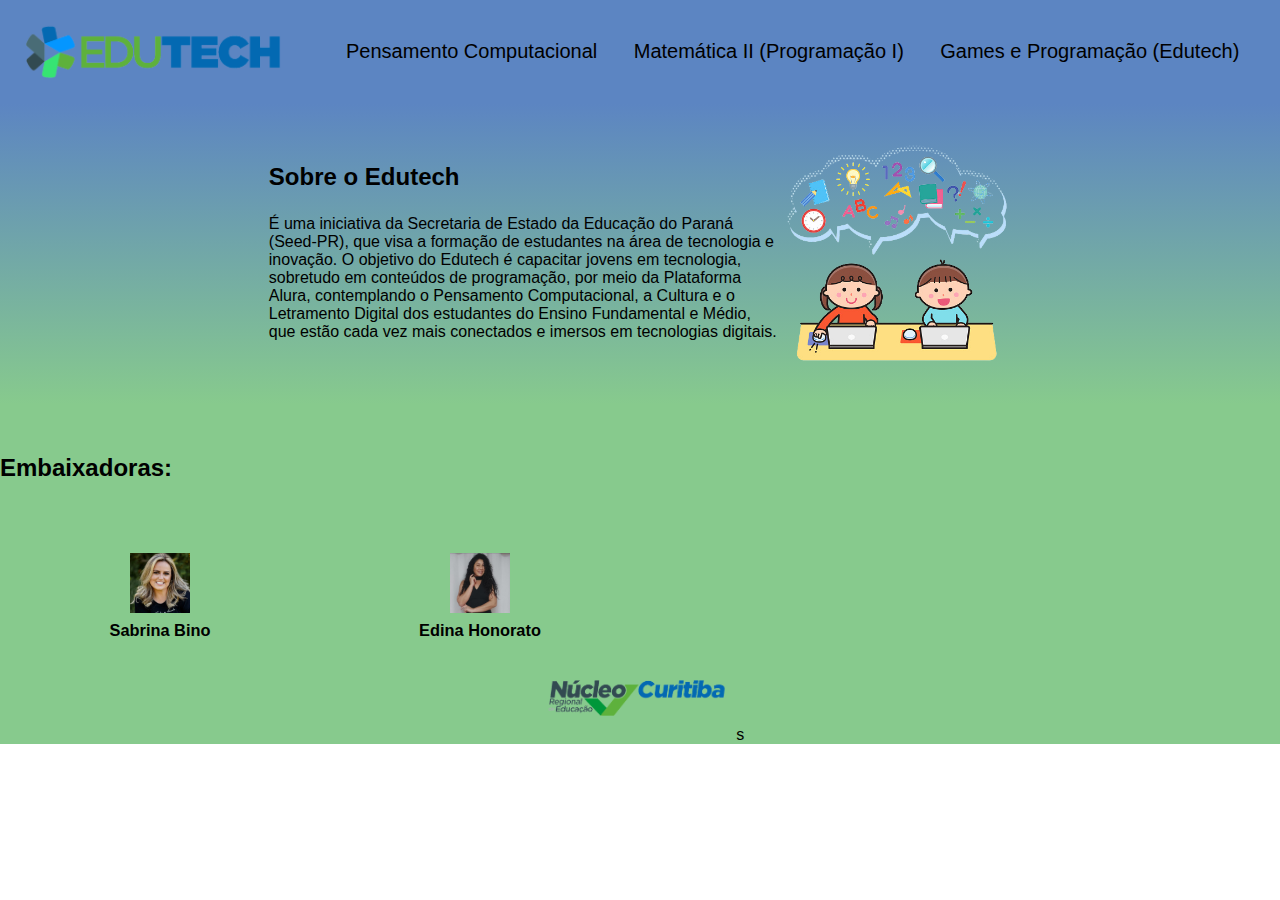
==== index.html @ c1d58602 "." ====
<!DOCTYPE html>
<html lang="en">

<head>
    <meta charset="UTF-8">
    <meta name="viewport" content="width=device-width, initial-scale=1.0">
    <link rel="stylesheet" href="style.css">
    <title>Document</title>
</head>

<body>
    <header class="cabecalho">
        <img class="cabecalho-imagem" src="Logo Edutech.png" alt="Logo Edutech">
        <ul class="cabecalho-lista">
            <li class="cabecalho-lista-item">Pensamento Computacional</li>
            <li class="cabecalho-lista-item">Matemática II (Programação I)</li>
            <li class="cabecalho-lista-item">Games e Programação (Edutech)</li>
        </ul>
    </header>

        <section class="edutech">
            <div class="edutech-div-conteudo">
                <h2 class="edutech-titulo">Sobre o Edutech</h2>
                <p class="edutech-texto">É uma iniciativa da Secretaria de Estado da Educação do Paraná (Seed-PR), que
                    visa
                    a formação de estudantes na área de tecnologia e inovação. O objetivo do Edutech é capacitar jovens
                    em
                    tecnologia, sobretudo em conteúdos de programação, por meio da Plataforma Alura, contemplando o
                    Pensamento Computacional, a Cultura e o Letramento Digital dos estudantes do Ensino Fundamental e
                    Médio,
                    que estão cada vez mais conectados e imersos em tecnologias digitais.</p>
            </div>
            <img class="edutech-imagem" src="figura site.png" alt="Alunos estudando">
        </section>
    </section>

    <section class="embaixadoras">
        <h2 class="embaixadoras-titulo"> Embaixadoras: </h2>

        <div class="embaixadoras-todos">
            <div class="embaixadoras-item">
                <img class="embaixadoras-imagem" src="Sabrina.jpeg" alt="foto da Sabrina">
                <h3 class="embaixadoras-texto">Sabrina Bino</h3>
            </div>

            <div class="embaixadoras-item">
                <img class="embaixadoras-imagem" src="Edina.jpeg" alt="foto da Edina">
                <h3 class="embaixadoras-texto">Edina Honorato</h3>
            </div>

            <span></span>
            <span></span>
            <span></span>
           
        </div>
    </section>
    
    <footer class="rodape">
        <img class="rodape-imagem" src="NRE_Curitiba.png" alt="logo do NRE">s
        <address Criado por Sabrina Bino - Embaixadores em Ação - 2023
    </footer>

    
   </body>

</html>
---- style.css ----
*{
    margin: 0;
    padding: 0;
}

body {
    font-family:Verdana, Geneva, Tahoma, sans-serif;
}

.cabecalho {
    background-color:#5C85C2;
    color: black;
    display: flex;
    justify-content: space-around;
    align-items: center;
    padding: 24px 0;
}

.cabecalho-imagem{
    width: 20%;
    height: 20%;
}

.cabecalho-lista-item{
    display: inline-block;
    margin: 0 16px;
    font-size: 20px;
}

.edutech-imagem{
    width: 18%;
}

.edutech {
    background-image: linear-gradient(#5C85C2,#87CA8D);
    display: flex;
    justify-content: center;
    align-items: flex-start;
    padding: 35px 0;
}

.edutech-div-conteudo {
    width: 40%;
}
.edutech-titulo{
    padding: 24px 0;
}

.embaixadoras-titulo {
    background-color: #87CA8D;
    text-align: left;
    padding: 50px 0;
}

.embaixadoras-item {
    text-align: center;
    padding: 16px 0;
  }

.embaixadoras-imagem {
    width: 60px;
    padding: 5px;
}

.embaixadoras-todos {
    background-color: #87CA8D;
    font-size: 14px;
    display:grid;
    grid-template-columns: 25% 25% 25% 25% 25%;
}

.rodape{
    background-color: #87CA8D;
    text-align: center;
}

.rodape-imagem{
    height: 60px;
    padding: 12px 0;
}
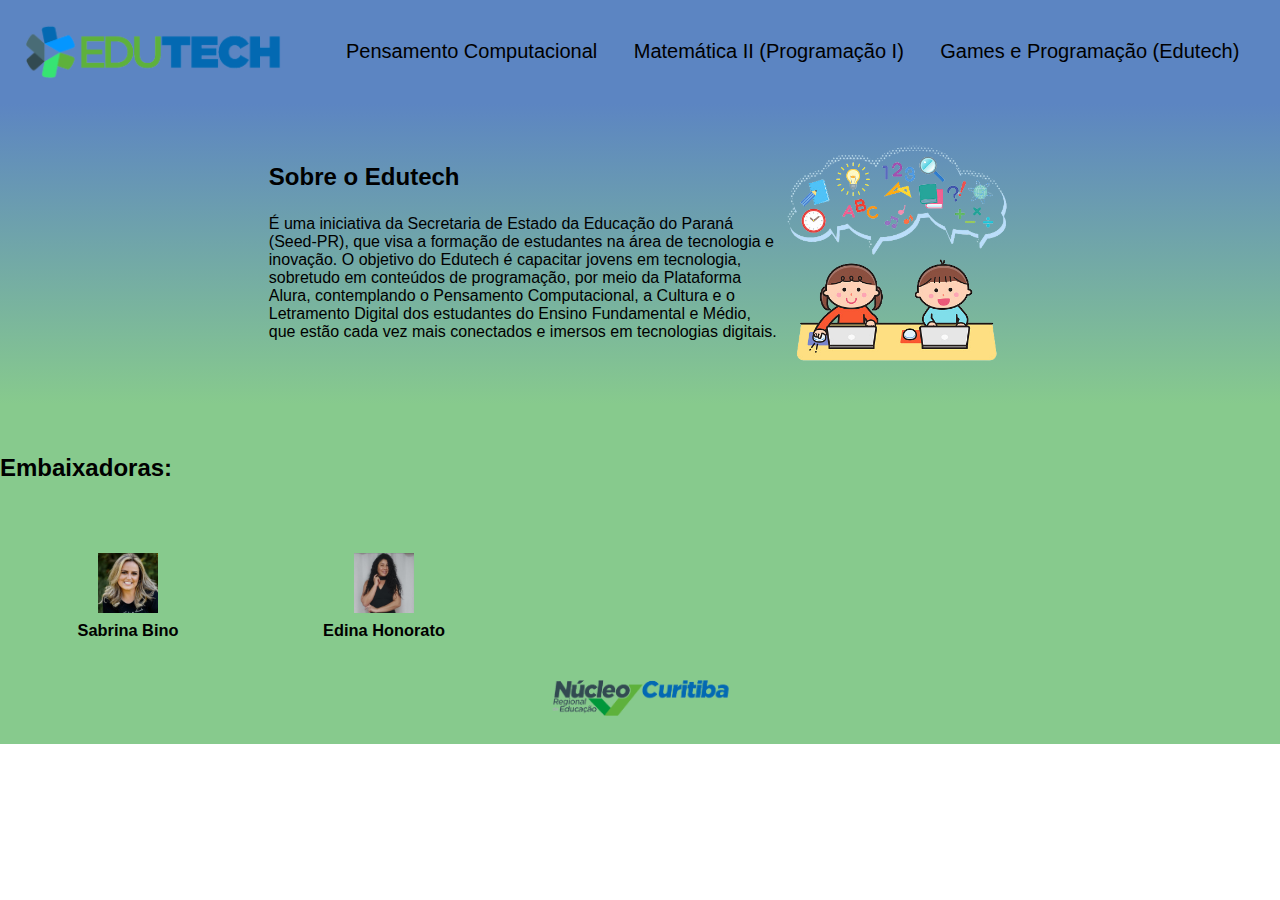
==== commit 6bfbf08b: "." ====
--- a/index.html
+++ b/index.html
@@ -56,8 +56,7 @@
     </section>
     
     <footer class="rodape">
-        <img class="rodape-imagem" src="NRE_Curitiba.png" alt="logo do NRE">s
-        <address Criado por Sabrina Bino - Embaixadores em Ação - 2023
+        <img class="rodape-imagem" src="NRE_Curitiba.png" alt="logo do NRE">
     </footer>
 
     
--- a/style.css
+++ b/style.css
@@ -66,7 +66,7 @@
     background-color: #87CA8D;
     font-size: 14px;
     display:grid;
-    grid-template-columns: 25% 25% 25% 25% 25%;
+    grid-template-columns: 20% 20% 20% 20% 20%;
 }
 
 .rodape{
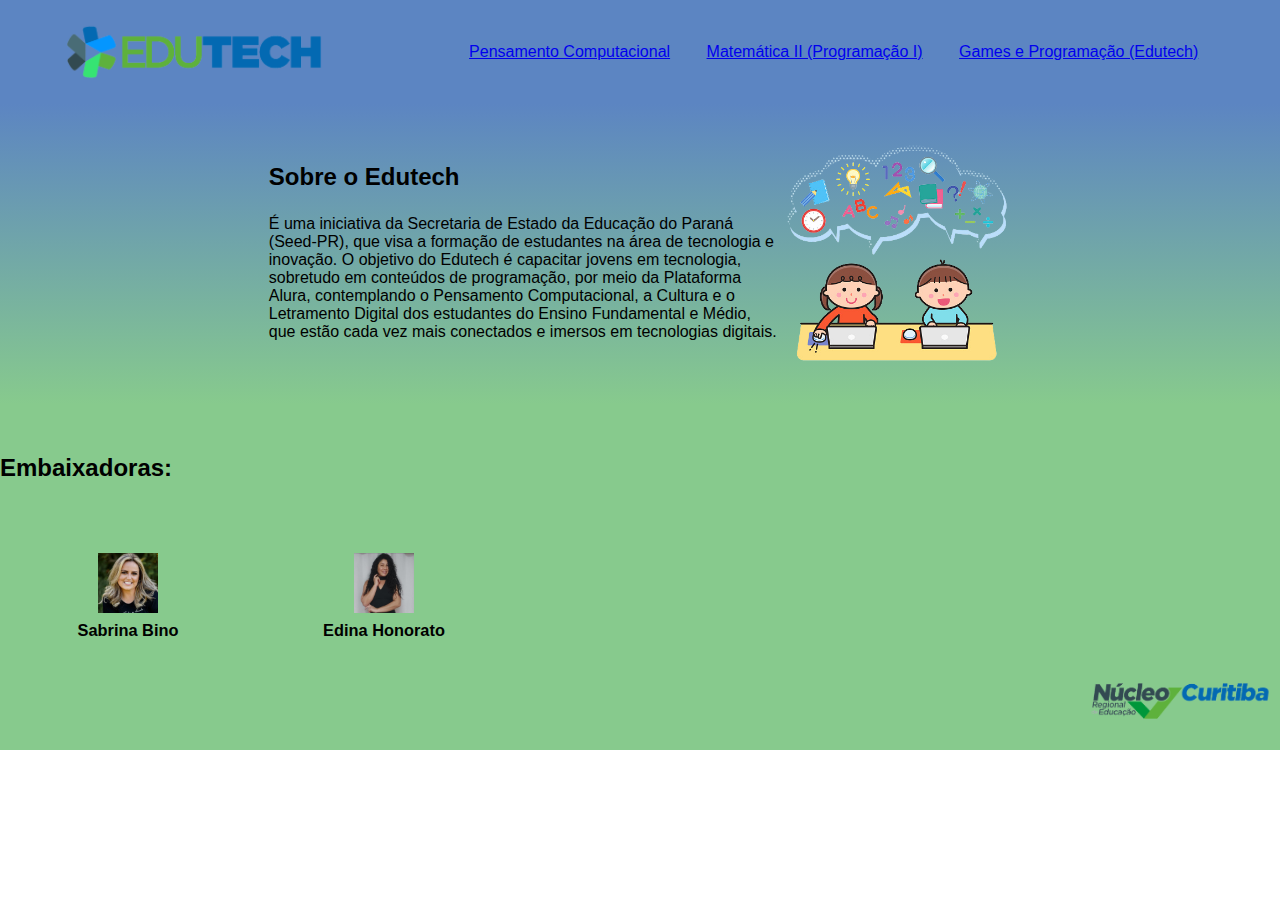
==== commit 33ce255d: "incluindo os links" ====
--- a/index.html
+++ b/index.html
@@ -12,9 +12,9 @@
     <header class="cabecalho">
         <img class="cabecalho-imagem" src="Logo Edutech.png" alt="Logo Edutech">
         <ul class="cabecalho-lista">
-            <li class="cabecalho-lista-item">Pensamento Computacional</li>
-            <li class="cabecalho-lista-item">Matemática II (Programação I)</li>
-            <li class="cabecalho-lista-item">Games e Programação (Edutech)</li>
+            <a href="#Pensamento Computacional"<li class="cabecalho-lista-item">Pensamento Computacional</li><a>
+            <a href="Matemática II (Programação I)"<li class="cabecalho-lista-item">Matemática II (Programação I)</li><a>
+            <a href="Games e Programação (Edutech)"<li class="cabecalho-lista-item">Games e Programação (Edutech)</li></a>
         </ul>
     </header>
 
--- a/style.css
+++ b/style.css
@@ -24,7 +24,7 @@
 .cabecalho-lista-item{
     display: inline-block;
     margin: 0 16px;
-    font-size: 20px;
+    font-size: 16px;
 }
 
 .edutech-imagem{
@@ -71,10 +71,10 @@
 
 .rodape{
     background-color: #87CA8D;
-    text-align: center;
+    text-align: right;
 }
 
 .rodape-imagem{
     height: 60px;
-    padding: 12px 0;
+    padding: 15px 0;
 }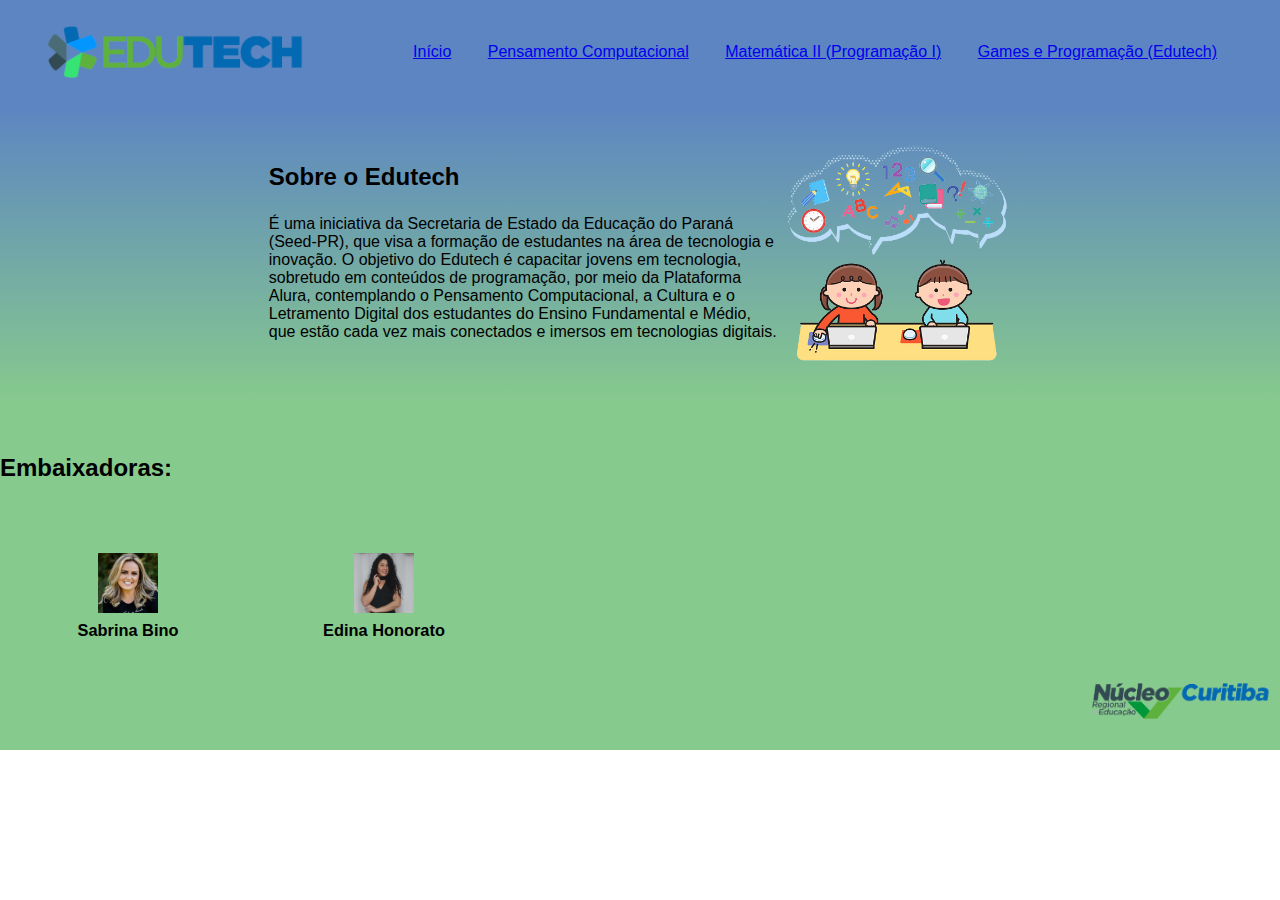
==== commit d774d0f3: "inclusão do menu início" ====
--- a/index.html
+++ b/index.html
@@ -9,12 +9,14 @@
 </head>
 
 <body>
+
     <header class="cabecalho">
         <img class="cabecalho-imagem" src="Logo Edutech.png" alt="Logo Edutech">
         <ul class="cabecalho-lista">
-            <a href="#Pensamento Computacional"<li class="cabecalho-lista-item">Pensamento Computacional</li><a>
-            <a href="Matemática II (Programação I)"<li class="cabecalho-lista-item">Matemática II (Programação I)</li><a>
-            <a href="Games e Programação (Edutech)"<li class="cabecalho-lista-item">Games e Programação (Edutech)</li></a>
+            <a href="index.html"<li class="cabecalho-lista-item">Início</li><a></a>
+            <a href="Pensamento Computacional.html"<li class="cabecalho-lista-item">Pensamento Computacional</li><a>
+            <a href="Matematica II.html"<li class="cabecalho-lista-item">Matemática II (Programação I)</li><a>
+            <a href="Games e Programacao.html"<li class="cabecalho-lista-item">Games e Programação (Edutech)</li></a>
         </ul>
     </header>
 
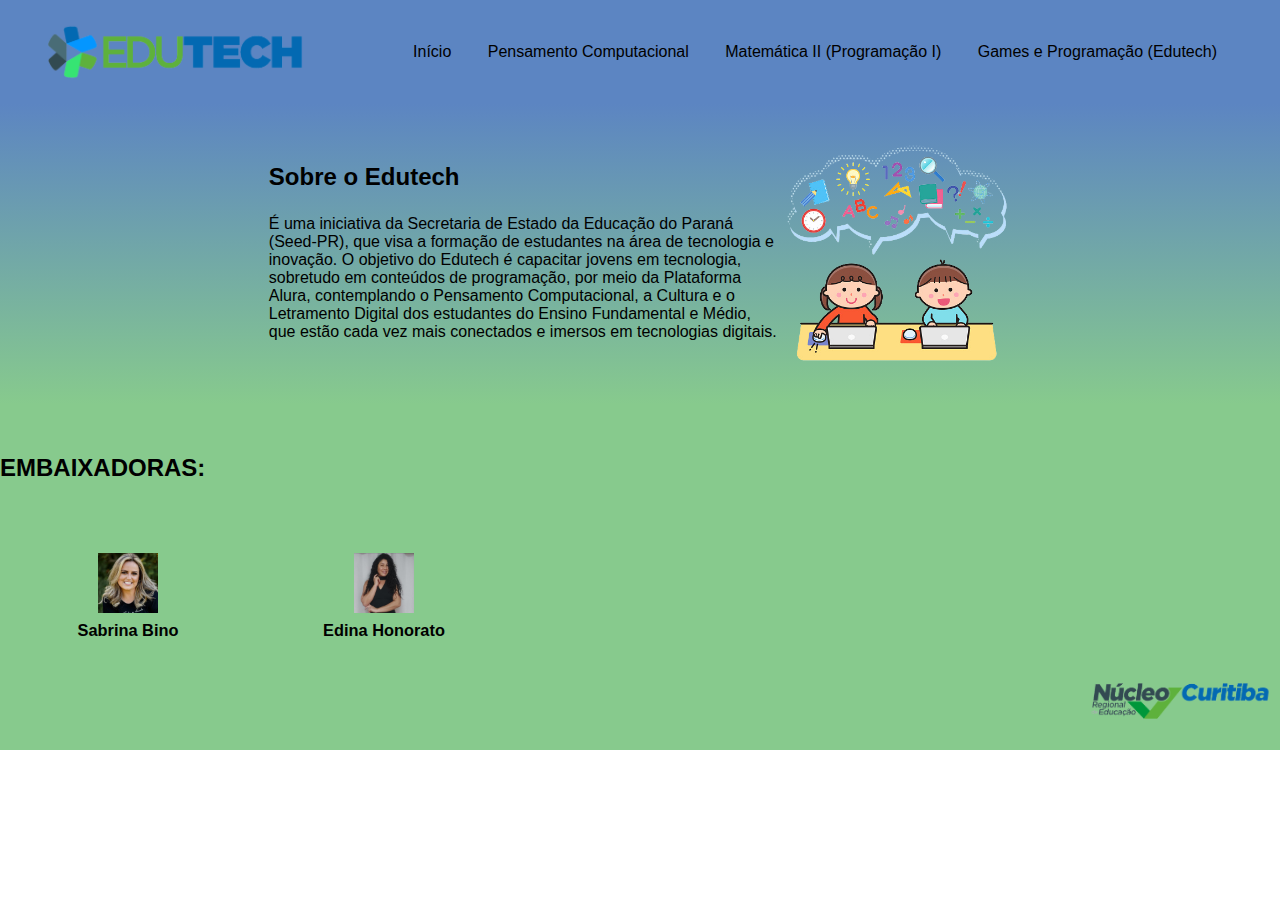
==== commit 59782098: "atualização da palavra EMBAIXADORAS" ====
--- a/index.html
+++ b/index.html
@@ -37,7 +37,7 @@
     </section>
 
     <section class="embaixadoras">
-        <h2 class="embaixadoras-titulo"> Embaixadoras: </h2>
+        <h2 class="embaixadoras-titulo"> EMBAIXADORAS: </h2>
 
         <div class="embaixadoras-todos">
             <div class="embaixadoras-item">
--- a/style.css
+++ b/style.css
@@ -5,6 +5,16 @@
 
 body {
     font-family:Verdana, Geneva, Tahoma, sans-serif;
+}
+
+a {
+    color: black;
+    text-decoration: none;
+}
+
+a:hover {
+    color:#ff0099;
+    text-decoration: none;
 }
 
 .cabecalho {
